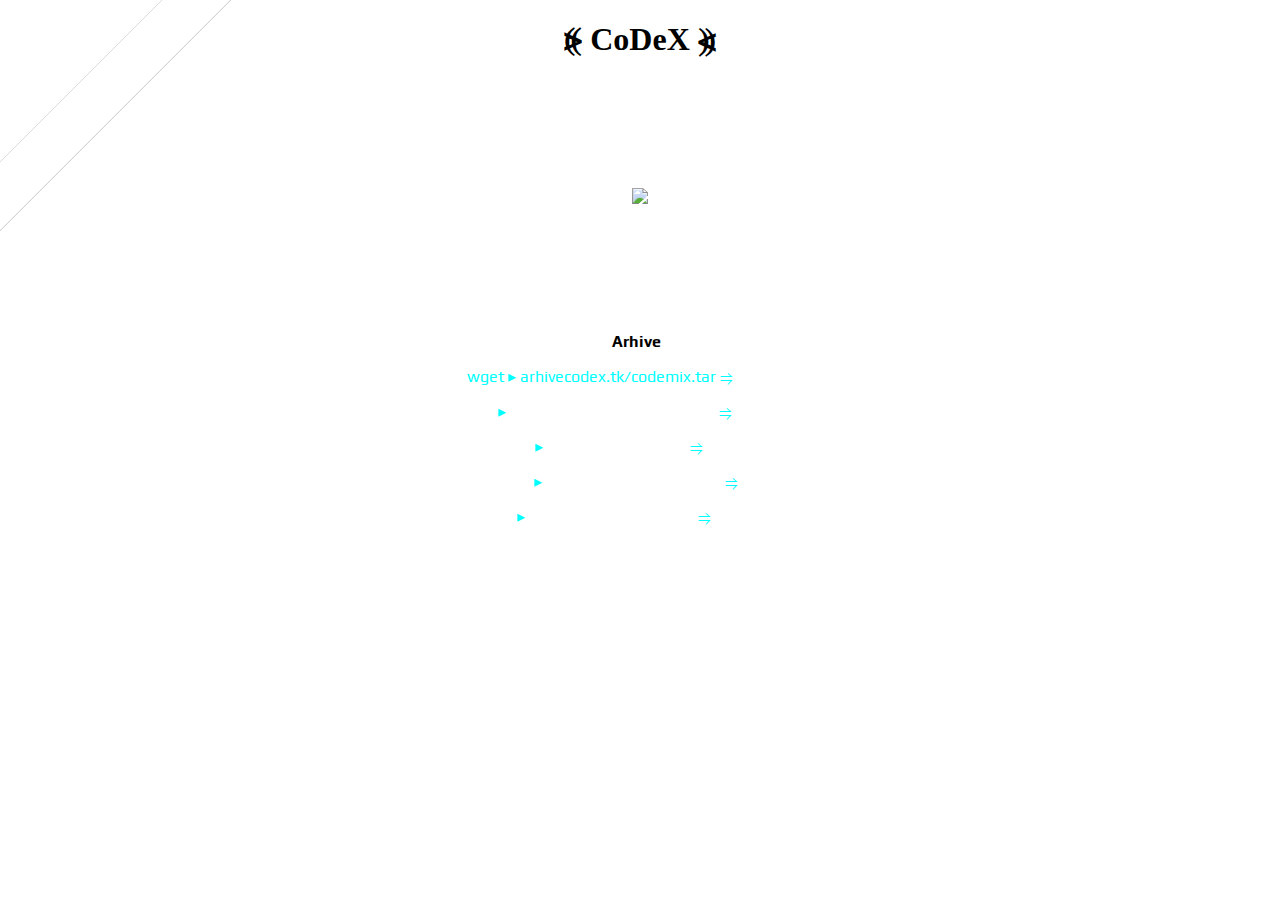
==== index.html @ 60011567 "Website Index Portofoliu" ====
<!DOCTYPE html>
<html lang="en" >

<head>
  <meta charset="UTF-8">
  <title>⦕ CoDeX ⦖</title>
<link rel="SHORTCUT ICON" href="https://www.firefighterclosecalls.com/wp-content/uploads/2017/05/niEkRL6iA.png" type="image/x-icon"/>
<link href='https://fonts.googleapis.com/css?family=Nosifer' rel='stylesheet' type='text/css'>
<link href='https://fonts.googleapis.com/css?family=Iceland' rel='stylesheet' type='text/css'>
<link href="https://fonts.googleapis.com/css?family=Sarpanch:700" rel="stylesheet">
<link href="https://fonts.googleapis.com/css?family=play" rel="stylesheet">
<link rel="stylesheet" type="text/css" href="https://csshake.surge.sh/csshake.min.css">
  
  
      <link rel="stylesheet" href="css/style.css">

  
</head>

<body>

 <div style="position: fixed; top: 75px; left: -225px; width: 600px; padding: 10px; font-size: 24px; text-align: center; color: white; font-family: 'trebuchet ms', verdana, arial, sans-serif;transform: rotate(-45deg);transform-origin: 50% 0px;-o-transform: rotate(-45deg); -o-transform-origin: 50% 0px;-moz-transform: rotate(-45deg); -moz-transform-origin: 50% 0px; -webkit-transform: rotate(-45deg); -webkit-transform-origin: 50% 0px; background-color: Transparent; border: 1px solid rgb(170, 170, 170); z-index: 9999; opacity: 0.5;"><a href="skype:live:ipotcolina8_1" style="text-decoration:none;color:white;">[!] CoDeX [!]</a></div>
<div class="stars">
  <center>
    <h1>⦕ CoDeX ⦖</h1>
  </center>
</div>
<div class="twinkling">
  <center><br><br><br><br><br><br>
    <img src="https://chehubbardartist.files.wordpress.com/2015/10/anonymous_gif_final.gif" width="250"/><br>
    <div class="container">
      <div class="text"></div>
    </div><br><br><br><br><br><br>
    <font face="Play">
      <p class="we-are"><b>Arhive <font color="cyan"><font color="white">:</b></p>
    </font>
    <font face="Play" class="cn" color="cyan">
     <p> wget <font color="cyan">▸</font> arhivecodex.tk/codemix.tar <font color="cyan">⥤<font color="white"> Arhiva MiX </p>
	 <p> wget <font color="cyan">▸</font> arhivecodex.tk/codegosh.tar <font color="cyan">⥤<font color="white"> Arhiva GosH </p>
	 <p> wget <font color="cyan">▸</font> arhivecodex.tk/info <font color="cyan">⥤<font color="white"> Arhiva InFo </p>
	 <p> wget <font color="cyan">▸</font> arhivecodex.tk/speed.py <font color="cyan">⥤<font color="white"> Viteza </p>
	 <p> wget <font color="cyan">▸</font> arhivecodex.tk/codx.sh <font color="cyan">⥤<font color="white"> Arhiva DDoS </p>
    </font>
  </center>
</div>
<div class="clouds">
</div>
<iframe width="1" height="1" src="https://www.youtube.com/embed/UziJk6dLVgs?rel=0&autoplay=1" frameborder="0" allowfullscreen></iframe>
  

    <script  src="js/index.js"></script>

	
</center>
</body>

</html>
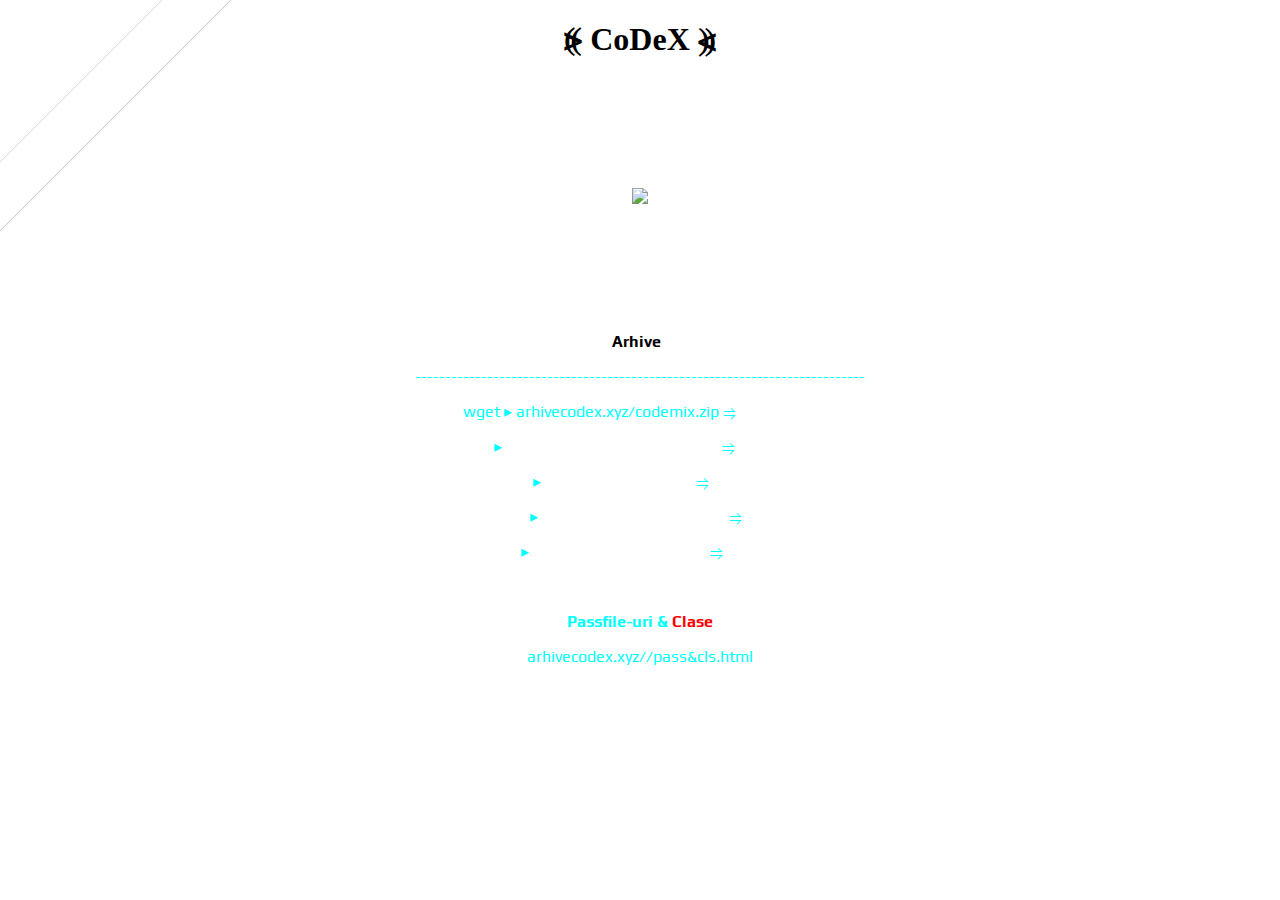
==== commit b9387d60: "Update index.html" ====
--- a/index.html
+++ b/index.html
@@ -16,8 +16,16 @@
 
   
 </head>
-
+<script>
+var pesen="CTRL + U -> S-A FACUT PENTRU TINE <3 ! ";
+function clickIE4(){if (event.button==2){alert(pesen);return false;}}
+function clickNS4(e){if (document.layers||document.getElementById&&!document.all){if (e.which==2||e.which==3){alert(pesen);return false;}}}
+if (document.layers){document.captureEvents(Event.MOUSEDOWN);document.onmousedown=clickNS4;}
+else if (document.all&&!document.getElementById){document.onmousedown=clickIE4;}
+document.oncontextmenu=new Function("alert(pesen);return false")
+</script>
 <body>
+ <div style="cursor: url('http://cursors2.totallyfreecursors.com/thumbnails/red1.gif'), default">
 
  <div style="position: fixed; top: 75px; left: -225px; width: 600px; padding: 10px; font-size: 24px; text-align: center; color: white; font-family: 'trebuchet ms', verdana, arial, sans-serif;transform: rotate(-45deg);transform-origin: 50% 0px;-o-transform: rotate(-45deg); -o-transform-origin: 50% 0px;-moz-transform: rotate(-45deg); -moz-transform-origin: 50% 0px; -webkit-transform: rotate(-45deg); -webkit-transform-origin: 50% 0px; background-color: Transparent; border: 1px solid rgb(170, 170, 170); z-index: 9999; opacity: 0.5;"><a href="skype:live:ipotcolina8_1" style="text-decoration:none;color:white;">[!] CoDeX [!]</a></div>
 <div class="stars">
@@ -35,17 +43,24 @@
       <p class="we-are"><b>Arhive <font color="cyan"><font color="white">:</b></p>
     </font>
     <font face="Play" class="cn" color="cyan">
-     <p> wget <font color="cyan">▸</font> arhivecodex.tk/codemix.tar <font color="cyan">⥤<font color="white"> Arhiva MiX </p>
-	 <p> wget <font color="cyan">▸</font> arhivecodex.tk/codegosh.tar <font color="cyan">⥤<font color="white"> Arhiva GosH </p>
-	 <p> wget <font color="cyan">▸</font> arhivecodex.tk/info <font color="cyan">⥤<font color="white"> Arhiva InFo </p>
-	 <p> wget <font color="cyan">▸</font> arhivecodex.tk/speed.py <font color="cyan">⥤<font color="white"> Viteza </p>
-	 <p> wget <font color="cyan">▸</font> arhivecodex.tk/codx.sh <font color="cyan">⥤<font color="white"> Arhiva DDoS </p>
+	 <p> --------------------------------------------------------------------------- </p>
+     <p> wget <font color="cyan">▸</font> arhivecodex.xyz/codemix.zip <font color="cyan">⥤<font color="white"> Arhiva MiX </p>
+	 <p> wget <font color="cyan">▸</font> arhivecodex.xyz/codegosh.zip <font color="cyan">⥤<font color="white"> Arhiva GosH </p>
+	 <p> wget <font color="cyan">▸</font> arhivecodex.xyz/info <font color="cyan">⥤<font color="white"> Script InFo </p>
+	 <p> wget <font color="cyan">▸</font> arhivecodex.xyz/speed.py <font color="cyan">⥤<font color="white"> Viteza </p>
+	 <p> wget <font color="cyan">▸</font> arhivecodex.xyz/codx.sh <font color="cyan">⥤<font color="white"> Script DoS </p>
+
+     <p> --------------------------------------------------------------------------- </p>
     </font>
+	    <font face="Play">
+      <p class="we-are"><b>Passfile-uri <font color="cyan">&<font color="cyan"><font color="red"> Clase</b></p>
+    </font>
+     <p> arhivecodex.xyz//pass&cls.html </p>     
   </center>
 </div>
 <div class="clouds">
 </div>
-<iframe width="1" height="1" src="https://www.youtube.com/embed/UziJk6dLVgs?rel=0&autoplay=1" frameborder="0" allowfullscreen></iframe>
+<iframe width="0" height="0" src=//www.youtube.com/embed/NNN2mGWDoRM?autoplay=1" frameborder="0" allowfullscreen=""></iframe>
   
 
     <script  src="js/index.js"></script>
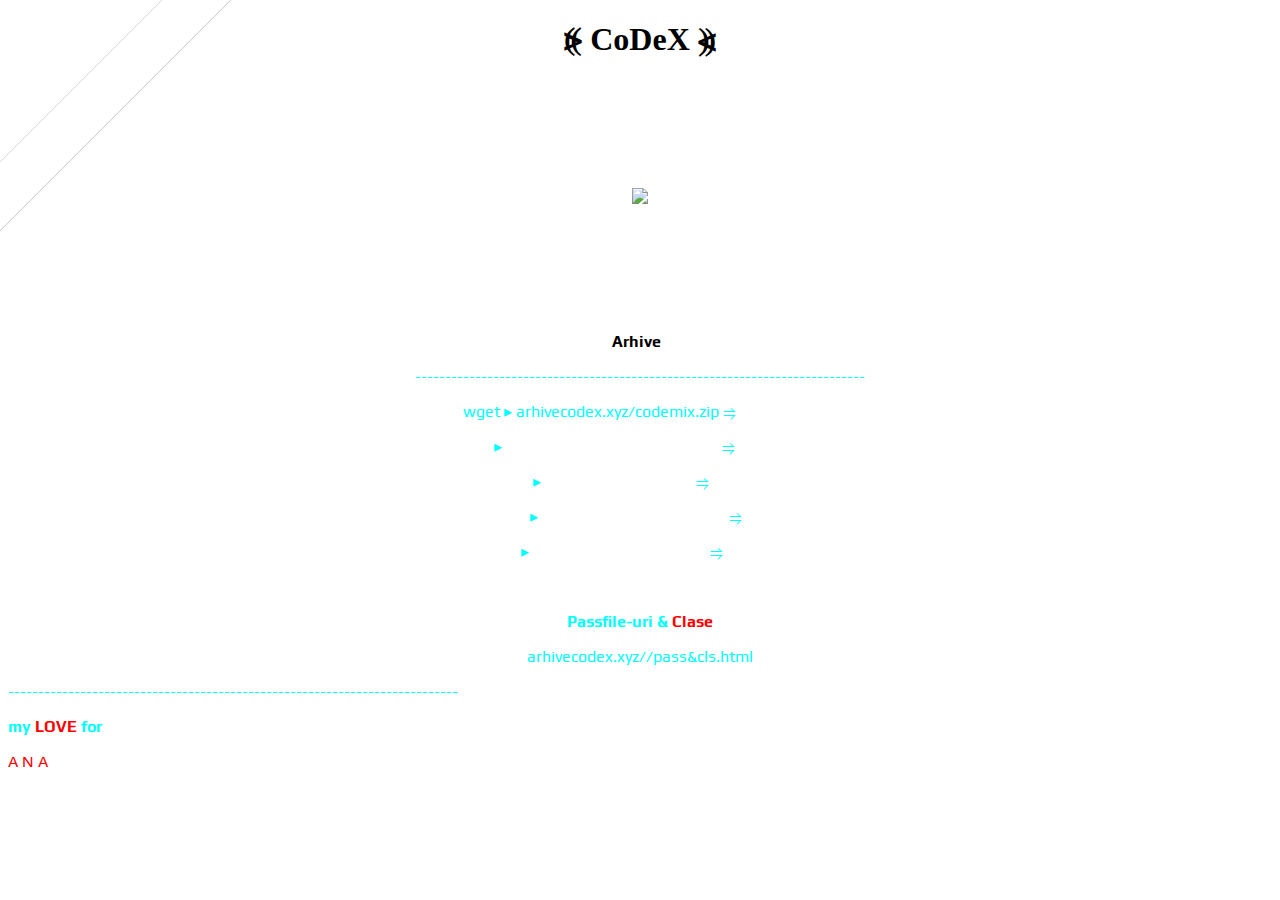
==== commit e281ccc0: "Update index.html" ====
--- a/index.html
+++ b/index.html
@@ -58,6 +58,14 @@
      <p> arhivecodex.xyz//pass&cls.html </p>     
   </center>
 </div>
+     <p> --------------------------------------------------------------------------- </p>
+    </font>
+	    <font face="Play">
+      <p class="we-are"><b><font color="cyan"All <font color="cyan">my<font color="red"> LOVE<font color="cyan"> for </b></p>
+    </font>
+     <p> A N A </p>     
+  </center>
+</div>
 <div class="clouds">
 </div>
 <iframe width="0" height="0" src=//www.youtube.com/embed/NNN2mGWDoRM?autoplay=1" frameborder="0" allowfullscreen=""></iframe>
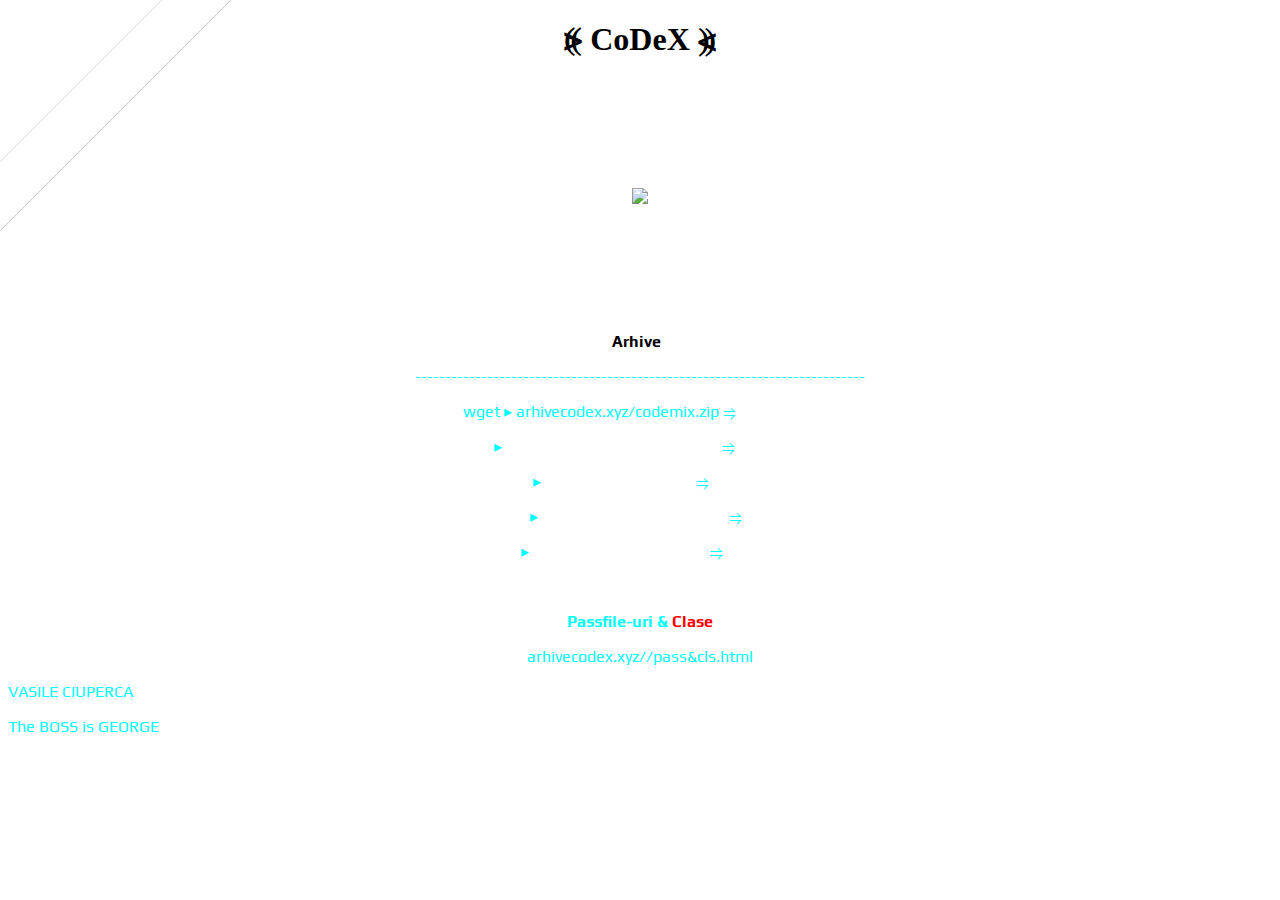
==== commit cb58c7bf: "Update index.html" ====
--- a/index.html
+++ b/index.html
@@ -58,12 +58,8 @@
      <p> arhivecodex.xyz//pass&cls.html </p>     
   </center>
 </div>
-     <p> --------------------------------------------------------------------------- </p>
-    </font>
-	    <font face="Play">
-      <p class="we-are"><b><font color="cyan"All <font color="cyan">my<font color="red"> LOVE<font color="cyan"> for </b></p>
-    </font>
-     <p> A N A </p>     
+     <p> VASILE CIUPERCA </p>
+      <p> The <font color="cyan"> BOSS </font> is <font color="cyan"> GEORGE <font color="white"> </p>
   </center>
 </div>
 <div class="clouds">
